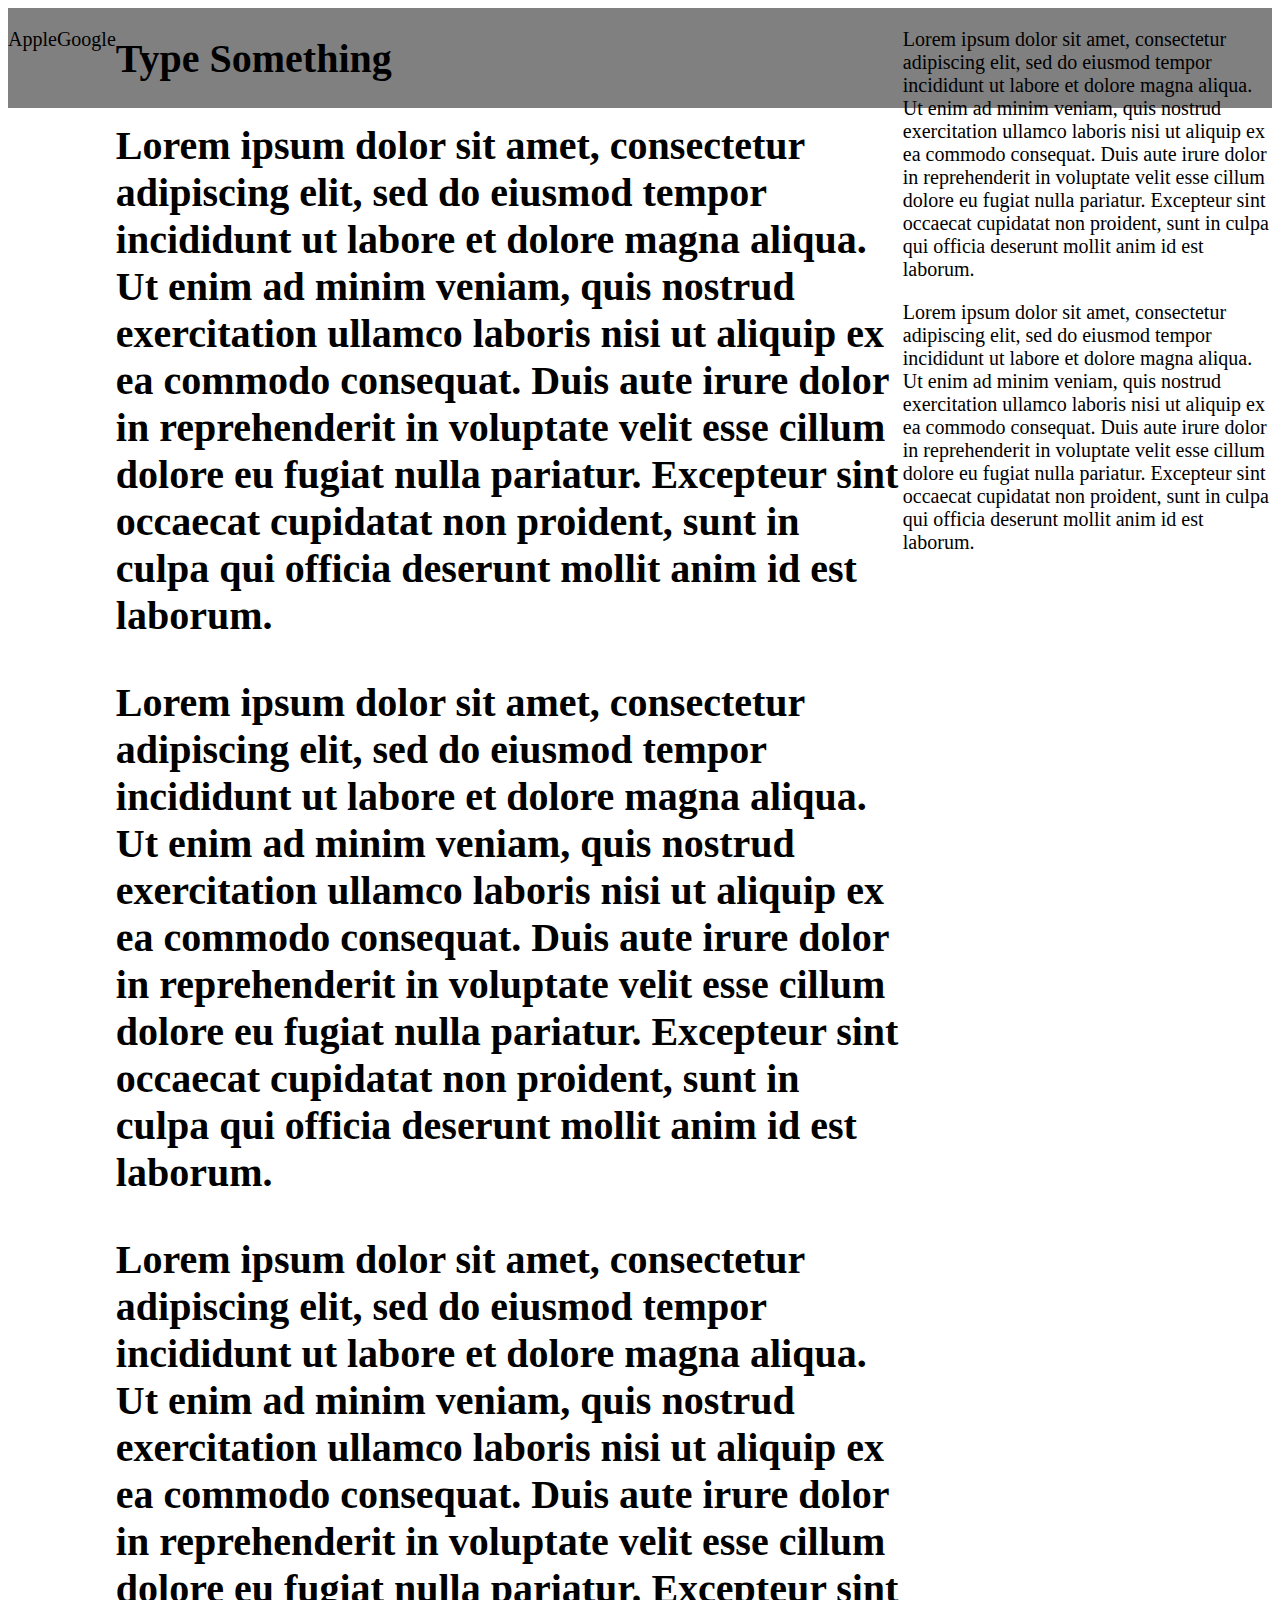
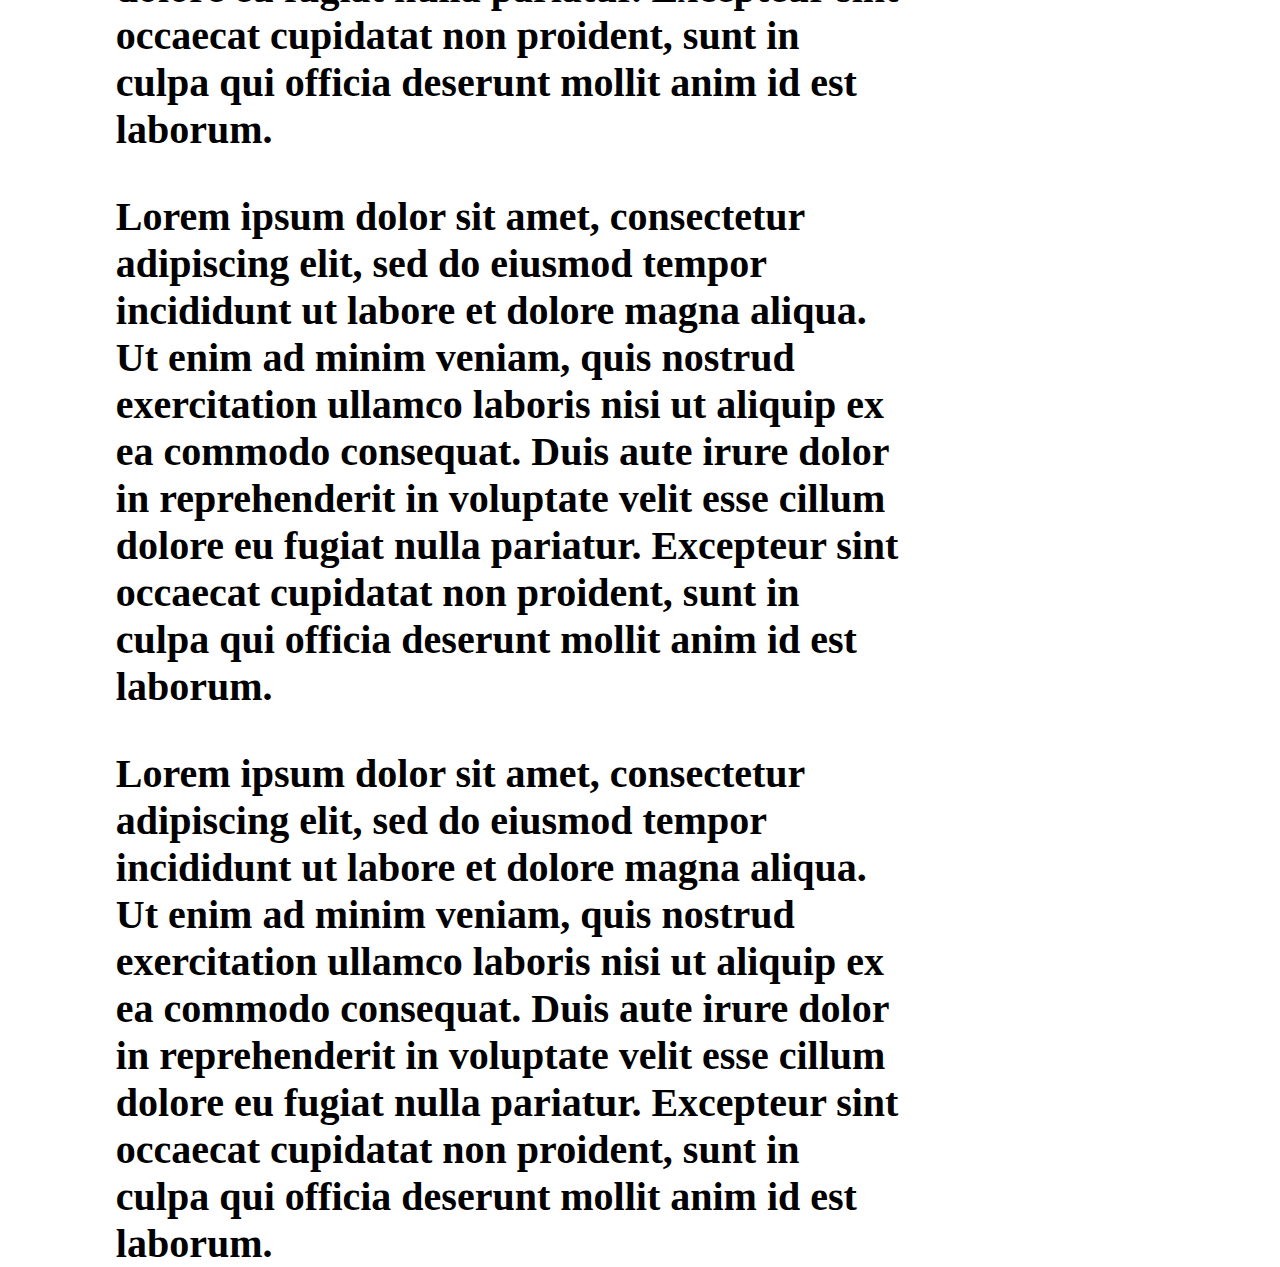
==== third/index.html @ 93d33f94 "in progress" ====
<!DOCTYPE html>
<html>
  <head>
    <meta charset="utf-8">
      <title>Day3 Proj 3</title>
      <link rel="stylesheet" href="style.css"/>
  </head>
  <body>
    <div class = "top-box">
      <p class="Apple">Apple</p>
      <p>Google</p>
      <div class = "left-box">
        <h1>Type Something</h>
          <p>Lorem ipsum dolor sit amet, consectetur adipiscing elit, sed do eiusmod tempor incididunt ut labore et dolore magna aliqua. Ut enim ad minim veniam, quis nostrud exercitation ullamco laboris nisi ut aliquip ex ea commodo consequat. Duis aute irure dolor in reprehenderit in voluptate velit esse cillum dolore eu fugiat nulla pariatur. Excepteur sint occaecat cupidatat non proident, sunt in culpa qui officia deserunt mollit anim id est laborum.</p>
          <p>Lorem ipsum dolor sit amet, consectetur adipiscing elit, sed do eiusmod tempor incididunt ut labore et dolore magna aliqua. Ut enim ad minim veniam, quis nostrud exercitation ullamco laboris nisi ut aliquip ex ea commodo consequat. Duis aute irure dolor in reprehenderit in voluptate velit esse cillum dolore eu fugiat nulla pariatur. Excepteur sint occaecat cupidatat non proident, sunt in culpa qui officia deserunt mollit anim id est laborum.</p>
          <p>Lorem ipsum dolor sit amet, consectetur adipiscing elit, sed do eiusmod tempor incididunt ut labore et dolore magna aliqua. Ut enim ad minim veniam, quis nostrud exercitation ullamco laboris nisi ut aliquip ex ea commodo consequat. Duis aute irure dolor in reprehenderit in voluptate velit esse cillum dolore eu fugiat nulla pariatur. Excepteur sint occaecat cupidatat non proident, sunt in culpa qui officia deserunt mollit anim id est laborum.</p>
          <p>Lorem ipsum dolor sit amet, consectetur adipiscing elit, sed do eiusmod tempor incididunt ut labore et dolore magna aliqua. Ut enim ad minim veniam, quis nostrud exercitation ullamco laboris nisi ut aliquip ex ea commodo consequat. Duis aute irure dolor in reprehenderit in voluptate velit esse cillum dolore eu fugiat nulla pariatur. Excepteur sint occaecat cupidatat non proident, sunt in culpa qui officia deserunt mollit anim id est laborum.</p>
          <p>Lorem ipsum dolor sit amet, consectetur adipiscing elit, sed do eiusmod tempor incididunt ut labore et dolore magna aliqua. Ut enim ad minim veniam, quis nostrud exercitation ullamco laboris nisi ut aliquip ex ea commodo consequat. Duis aute irure dolor in reprehenderit in voluptate velit esse cillum dolore eu fugiat nulla pariatur. Excepteur sint occaecat cupidatat non proident, sunt in culpa qui officia deserunt mollit anim id est laborum.</p>
      </div>
      <div class = "right-box">
        <div class="smaller-box">
          <p>Lorem ipsum dolor sit amet, consectetur adipiscing elit, sed do eiusmod tempor incididunt ut labore et dolore magna aliqua. Ut enim ad minim veniam, quis nostrud exercitation ullamco laboris nisi ut aliquip ex ea commodo consequat. Duis aute irure dolor in reprehenderit in voluptate velit esse cillum dolore eu fugiat nulla pariatur. Excepteur sint occaecat cupidatat non proident, sunt in culpa qui officia deserunt mollit anim id est laborum.</p>
          <p>Lorem ipsum dolor sit amet, consectetur adipiscing elit, sed do eiusmod tempor incididunt ut labore et dolore magna aliqua. Ut enim ad minim veniam, quis nostrud exercitation ullamco laboris nisi ut aliquip ex ea commodo consequat. Duis aute irure dolor in reprehenderit in voluptate velit esse cillum dolore eu fugiat nulla pariatur. Excepteur sint occaecat cupidatat non proident, sunt in culpa qui officia deserunt mollit anim id est laborum.</p>
      </div>
    </div>
  </body>
</html>
---- third/style.css ----
.top-box{
  background-color: gray;
  font-size:20px;
  display: flex;
  height: 100px;
}

.left-box{

}
.right-box{

}

.smaller-box{

}
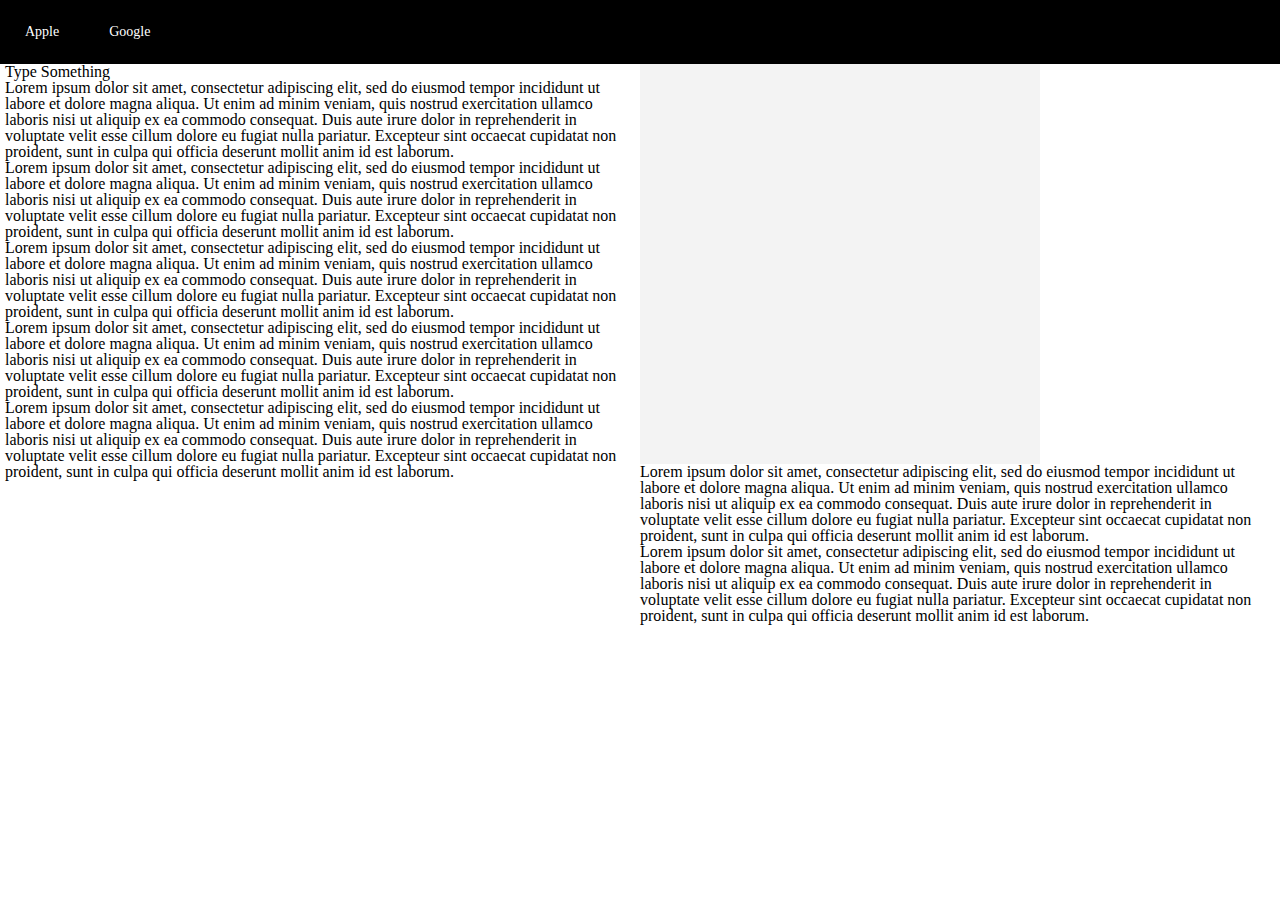
==== commit 912fb184: "in progress" ====
--- a/third/index.html
+++ b/third/index.html
@@ -3,25 +3,31 @@
   <head>
     <meta charset="utf-8">
       <title>Day3 Proj 3</title>
+      <link rel="stylesheet" href="reset.css"/>
       <link rel="stylesheet" href="style.css"/>
   </head>
   <body>
-    <div class = "top-box">
-      <p class="Apple">Apple</p>
-      <p>Google</p>
-      <div class = "left-box">
-        <h1>Type Something</h>
+    <div class="container">
+      <header>
+          <p>Apple</p>
+          <p>Google</p>
+      </header>
+      <div class="content">
+        <div class = "left-column">
+            <h1>Type Something</h1>
+            <p>Lorem ipsum dolor sit amet, consectetur adipiscing elit, sed do eiusmod tempor incididunt ut labore et dolore magna aliqua. Ut enim ad minim veniam, quis nostrud exercitation ullamco laboris nisi ut aliquip ex ea commodo consequat. Duis aute irure dolor in reprehenderit in voluptate velit esse cillum dolore eu fugiat nulla pariatur. Excepteur sint occaecat cupidatat non proident, sunt in culpa qui officia deserunt mollit anim id est laborum.</p>
+            <p>Lorem ipsum dolor sit amet, consectetur adipiscing elit, sed do eiusmod tempor incididunt ut labore et dolore magna aliqua. Ut enim ad minim veniam, quis nostrud exercitation ullamco laboris nisi ut aliquip ex ea commodo consequat. Duis aute irure dolor in reprehenderit in voluptate velit esse cillum dolore eu fugiat nulla pariatur. Excepteur sint occaecat cupidatat non proident, sunt in culpa qui officia deserunt mollit anim id est laborum.</p>
+            <p>Lorem ipsum dolor sit amet, consectetur adipiscing elit, sed do eiusmod tempor incididunt ut labore et dolore magna aliqua. Ut enim ad minim veniam, quis nostrud exercitation ullamco laboris nisi ut aliquip ex ea commodo consequat. Duis aute irure dolor in reprehenderit in voluptate velit esse cillum dolore eu fugiat nulla pariatur. Excepteur sint occaecat cupidatat non proident, sunt in culpa qui officia deserunt mollit anim id est laborum.</p>
+            <p>Lorem ipsum dolor sit amet, consectetur adipiscing elit, sed do eiusmod tempor incididunt ut labore et dolore magna aliqua. Ut enim ad minim veniam, quis nostrud exercitation ullamco laboris nisi ut aliquip ex ea commodo consequat. Duis aute irure dolor in reprehenderit in voluptate velit esse cillum dolore eu fugiat nulla pariatur. Excepteur sint occaecat cupidatat non proident, sunt in culpa qui officia deserunt mollit anim id est laborum.</p>
+            <p>Lorem ipsum dolor sit amet, consectetur adipiscing elit, sed do eiusmod tempor incididunt ut labore et dolore magna aliqua. Ut enim ad minim veniam, quis nostrud exercitation ullamco laboris nisi ut aliquip ex ea commodo consequat. Duis aute irure dolor in reprehenderit in voluptate velit esse cillum dolore eu fugiat nulla pariatur. Excepteur sint occaecat cupidatat non proident, sunt in culpa qui officia deserunt mollit anim id est laborum.</p>
+        </div>
+        <div class = "right-column">
+          <div class="smaller-box"></div>
           <p>Lorem ipsum dolor sit amet, consectetur adipiscing elit, sed do eiusmod tempor incididunt ut labore et dolore magna aliqua. Ut enim ad minim veniam, quis nostrud exercitation ullamco laboris nisi ut aliquip ex ea commodo consequat. Duis aute irure dolor in reprehenderit in voluptate velit esse cillum dolore eu fugiat nulla pariatur. Excepteur sint occaecat cupidatat non proident, sunt in culpa qui officia deserunt mollit anim id est laborum.</p>
           <p>Lorem ipsum dolor sit amet, consectetur adipiscing elit, sed do eiusmod tempor incididunt ut labore et dolore magna aliqua. Ut enim ad minim veniam, quis nostrud exercitation ullamco laboris nisi ut aliquip ex ea commodo consequat. Duis aute irure dolor in reprehenderit in voluptate velit esse cillum dolore eu fugiat nulla pariatur. Excepteur sint occaecat cupidatat non proident, sunt in culpa qui officia deserunt mollit anim id est laborum.</p>
-          <p>Lorem ipsum dolor sit amet, consectetur adipiscing elit, sed do eiusmod tempor incididunt ut labore et dolore magna aliqua. Ut enim ad minim veniam, quis nostrud exercitation ullamco laboris nisi ut aliquip ex ea commodo consequat. Duis aute irure dolor in reprehenderit in voluptate velit esse cillum dolore eu fugiat nulla pariatur. Excepteur sint occaecat cupidatat non proident, sunt in culpa qui officia deserunt mollit anim id est laborum.</p>
-          <p>Lorem ipsum dolor sit amet, consectetur adipiscing elit, sed do eiusmod tempor incididunt ut labore et dolore magna aliqua. Ut enim ad minim veniam, quis nostrud exercitation ullamco laboris nisi ut aliquip ex ea commodo consequat. Duis aute irure dolor in reprehenderit in voluptate velit esse cillum dolore eu fugiat nulla pariatur. Excepteur sint occaecat cupidatat non proident, sunt in culpa qui officia deserunt mollit anim id est laborum.</p>
-          <p>Lorem ipsum dolor sit amet, consectetur adipiscing elit, sed do eiusmod tempor incididunt ut labore et dolore magna aliqua. Ut enim ad minim veniam, quis nostrud exercitation ullamco laboris nisi ut aliquip ex ea commodo consequat. Duis aute irure dolor in reprehenderit in voluptate velit esse cillum dolore eu fugiat nulla pariatur. Excepteur sint occaecat cupidatat non proident, sunt in culpa qui officia deserunt mollit anim id est laborum.</p>
+        </div>
       </div>
-      <div class = "right-box">
-        <div class="smaller-box">
-          <p>Lorem ipsum dolor sit amet, consectetur adipiscing elit, sed do eiusmod tempor incididunt ut labore et dolore magna aliqua. Ut enim ad minim veniam, quis nostrud exercitation ullamco laboris nisi ut aliquip ex ea commodo consequat. Duis aute irure dolor in reprehenderit in voluptate velit esse cillum dolore eu fugiat nulla pariatur. Excepteur sint occaecat cupidatat non proident, sunt in culpa qui officia deserunt mollit anim id est laborum.</p>
-          <p>Lorem ipsum dolor sit amet, consectetur adipiscing elit, sed do eiusmod tempor incididunt ut labore et dolore magna aliqua. Ut enim ad minim veniam, quis nostrud exercitation ullamco laboris nisi ut aliquip ex ea commodo consequat. Duis aute irure dolor in reprehenderit in voluptate velit esse cillum dolore eu fugiat nulla pariatur. Excepteur sint occaecat cupidatat non proident, sunt in culpa qui officia deserunt mollit anim id est laborum.</p>
-      </div>
+      <footer></footer>
     </div>
   </body>
 </html>
--- a/third/style.css
+++ b/third/style.css
@@ -1,17 +1,34 @@
-.top-box{
-  background-color: gray;
-  font-size:20px;
+.container {
   display: flex;
-  height: 100px;
+  flex-direction: column;
+  width: 100%;
 }
 
-.left-box{
+header {
+  font-size: 14px;
+  color: white;
+  background: black;
 
+  display: flex;
+  flex-direction: row;
 }
-.right-box{
-
+header > p {
+  margin: 25px;
 }
 
-.smaller-box{
+.content {
+  display: flex;
+  flex-direction: row;
+  padding: 0px 5px;
+}
 
+.right-column {
+  display: flex;
+  flex-direction: column;
+  justify-content: : center;
 }
+.smaller-box {
+  width: 400px;
+  height: 400px;
+  background: #f3f3f3;
+}
